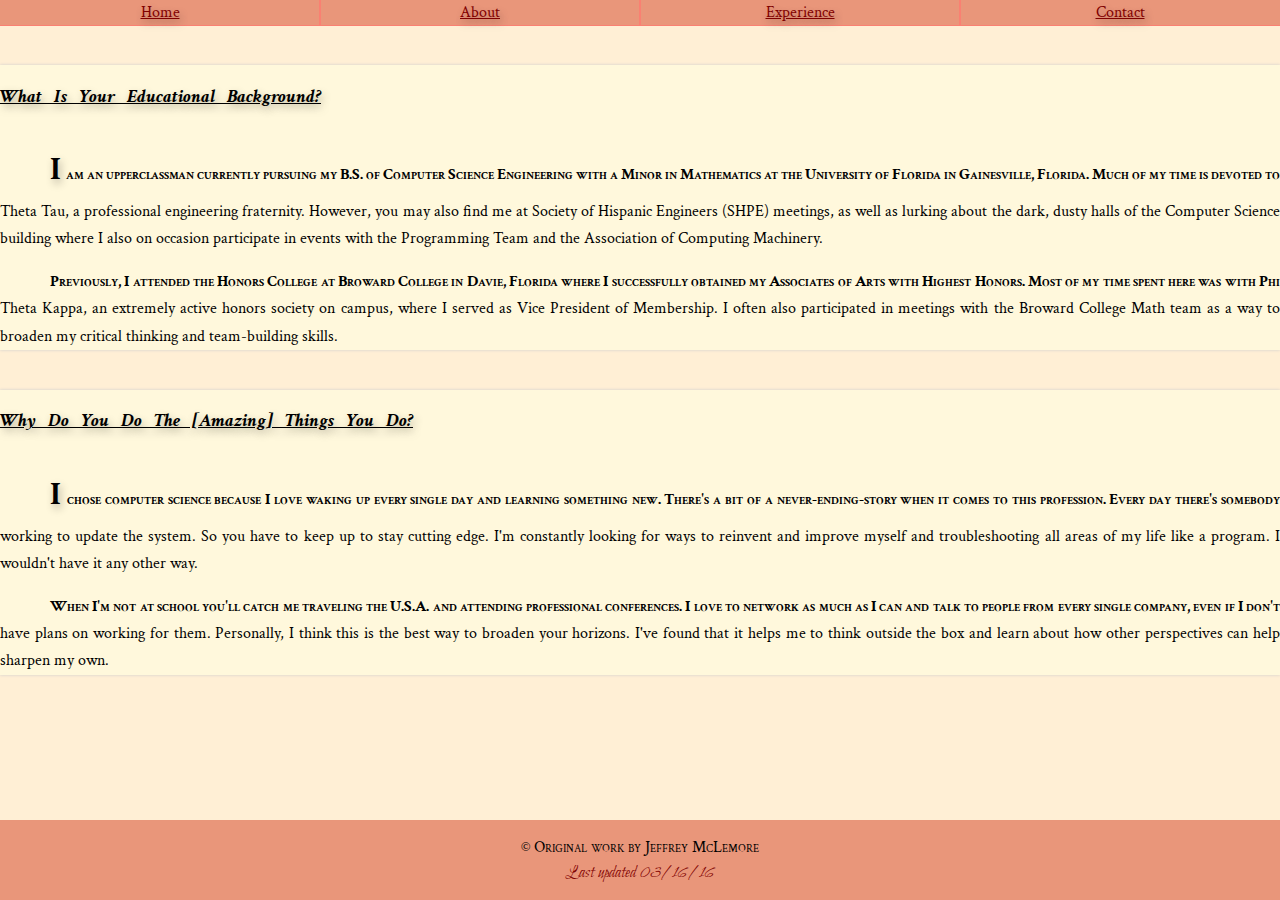
==== client/views/aboutme.html @ 3198cdb3 "Merge pull request #1 from jmclemore368/revamp" ====
<!doctype html>
<html>

<!--=========================================================================-->
<!-- Head holds metadata - information about the document -->
<head>
    <title>Jeffrey McLemore</title>
    <!-- Specifiy encoding scheme due to security vulnerability in IE -->
    <meta charset="utf-8" />

    <!-- Some meta tag key-value pairs -->
    <meta name="description" content="Jeffrey McLemore Personal Website">
    <meta name="author" content="Jeffrey McLemore">
    <meta name="viewport" content="width=device-width, initial-scale=1.0, maximum-scale=1.0, user-scalable=no" />

    <!-- Title of the page, to appear on tab bar -->
    <title>UF Theta Tau</title>

    <!--  Custom imported stylesheet -->
    <link rel="stylesheet" href="../../public/css/main.css">
    <link href='https://fonts.googleapis.com/css?family=Crimson+Text|Cinzel|Bilbo+Swash+Caps' rel='stylesheet' type='text/css'>

</head>

<!--=========================================================================-->
<!-- Body - where the document's visible content resides -->
<body>

    <nav class="navbar">
      <ul class="navbar-list">
        <li><a class = "navbar-link" href="../../index.html">Home</a></li>
        <li><a class = "navbar-link" href="">About</a></li>
        <li><a class = "navbar-link" href="experience.html">Experience</a></li>
        <li><a class = "navbar-link" href="contact.html">Contact</a></li>
      </ul>
    </nav>

    <main class="content">
      <div class="event-wrapper">
        <div class="event-body">
          <div class="event-heading">
            <h3><em>What is your educational background?</em></h3>
          </div>
          <p class="drop-cap">
            I am an upperclassman currently pursuing my B.S. of Computer Science Engineering
      			with a Minor in Mathematics at the University of Florida in Gainesville, Florida.
      			Much of my time is devoted to Theta Tau, a professional engineering fraternity.
      			However, you may also find me at Society of Hispanic Engineers (SHPE) meetings, as
      			well as lurking about the dark, dusty halls of the Computer Science building
      			where I also on occasion participate in events with the Programming Team and the
      			Association of Computing Machinery.
          </p>
          <p>
            Previously, I attended the Honors College at Broward College in Davie, Florida where
            I successfully obtained my Associates of Arts with Highest Honors. Most of my time
            spent here was with Phi Theta Kappa, an extremely active honors society on campus,
            where I served as Vice President of Membership. I often also participated in meetings
            with the Broward College Math team as a way to broaden my critical thinking and
            team-building skills.
          </p>
        </div>
      </div>
      <div class="event-wrapper">
        <div class="event-body">
          <div class="event-heading">
            <h3><em>Why do you do the [amazing] things you do?</em></h3>
          </div>
    		<p class="drop-cap">
            I chose computer science because I love waking up every single day and learning something
      			new. There's a bit of a never-ending-story when it comes to this profession. Every
      			day there's somebody working to update the system. So you have
      			to keep up to stay cutting edge. I'm constantly looking for ways to reinvent and
      			improve myself and troubleshooting all areas of my life like a program. I wouldn't have it any
      			other way.
        </p>
    		<p>
      			When I'm not at school you'll catch me traveling the U.S.A. and attending professional
      			conferences. I love to network as much as I can and talk to people from every single
      			company, even if I don't have plans on working for them. Personally, I think this is the best
      			way to broaden your horizons. I've found that it helps me to think outside
      			the box and learn about how other perspectives can help sharpen my own.
        </p>
        </div>
      </div>
    </main>


    <footer class="footer-sticky">
      <div class="center-vh">
        &copy; Original work by Jeffrey McLemore
        <span id="bilbo">Last updated 03/16/16</span>
      </div>
    </footer>
</body>
</html>
---- public/css/main.css ----
/* ======================================================== */
/*MAIN*/
html {
    position: relative;
    min-height: 100%;
}
body {
  margin: 0 0 120px 0; /* bottom = footer height */
  font-family: "Crimson Text", serif;
  background-color: papayawhip;
}
main {
  min-height: 500px;
}
/* ======================================================== */
/*NAVBAR*/
.navbar {
	position: relative;
	min-height: 25px;
	line-height: 25px;
  z-index: 1000;
  background: darksalmon;
}
.navbar-list{
  list-style-type: none;
  width: 100%;
  margin: 0px;
  padding: 0px;
}
.navbar li{
  display: block;
  float: left;
  width: 25%;
  min-width: 75px;
  text-align: center;
  outline: 1px solid salmon;
}
.navbar-link {
  color: maroon ;
  position: relative;
  top: 30%;
  text-shadow: 2px 4px 8px rgba(0,0,0,0.3);
}

/* ======================================================== */
/* FOOTER */
.footer-sticky {
  position: absolute;
  left: 0;
  bottom: 0;
  height: 80px;
  width: 100%;
  background: darksalmon;
}
.center-vh{
  position: absolute;
  margin: auto;
  top: 0;
  right: 0;
  bottom: 0;
  left: 0;
  width: 250px;
  height: 50px;
  line-height: 25px;
  text-align: center;
  border-radius: 3px;
  font-variant: small-caps;
}
.center-vh #bilbo{
  font-family: 'Bilbo Swash Caps', cursive;
  font-variant: normal;
  font-size: large;
  color: maroon;
}
.super{
  vertical-align: super;
}
/* ======================================================== */
#img-responsive{
  max-width: 100%;
  height: auto;
	border-radius: 100px 100px;
  border: solid grey 2px;
  box-shadow: 3px 3px 3px #888888;
}
/* ======================================================== */
/* main content of the page*/
.content{
  position: relative;
  margin: 0;
  padding: 0;
}
.thumbnail-vhc{
  position: absolute;
  top: 50%;
  left: 50%;
  transform: translate(-50%, -50%);
  min-width: 320px;
  box-shadow: 0 0 16px DarkSalmon;
  background: Cornsilk;
  margin-top: 20px;

}
h1, h4{
  margin: 0px 0px;
  padding: 0px;
}
.thumbnail-header{
  position: relative;
  text-transform: capitalize;
  left: 0;
  right: 0;
  height: 30%;
  text-align: center;
  word-spacing: .5em;
  padding: 0px 10px;
  text-shadow: 8px 8px 8px rgba(0,0,0,0.3);
}
.thumbnail-img{
}
.thumbnail-img img{
	display:block;
	margin:auto;
}
.thumbnail-subheader{
  font-family: 'Cinzel', serif;
	text-align: center;
  text-decoration: underline;
}
.thumbnail-subheader a{
  color: maroon;
  text-shadow: 2px 4px 8px rgba(0,0,0,0.3);
}
.thumbnail-text{
  margin-top: 0px;
  line-height: 1.7;
  text-align: center;
}
/* ======================================================== */
.event-heading{
	position: relative;
	display: inline-block;
  word-spacing: .5em;
  text-transform: capitalize;
  text-align: left;
  text-decoration: underline;
  text-shadow: 2px 4px 8px rgba(0,0,0,0.3);
}
.event-body:first-child{
  margin-top: 40px;
}

.event-body{
  background: Cornsilk ;
  box-shadow: 0 0 3px #ccc;
}
.event-body p{
  text-align: justify;
  line-height: 1.7;
  text-indent: 50px;
}
p:first-child{
  text-indent: 0px;
}
p:first-line{
  font-variant: small-caps;
  font-weight: bold;
}
.drop-cap:first-letter{
  font-size: xx-large;
  font-weight: bold;
  margin-right: 2px;
  border-radius: 3px;
  height: 1em;
  text-shadow: 2px 4px 8px rgba(0,0,0,0.3);
}
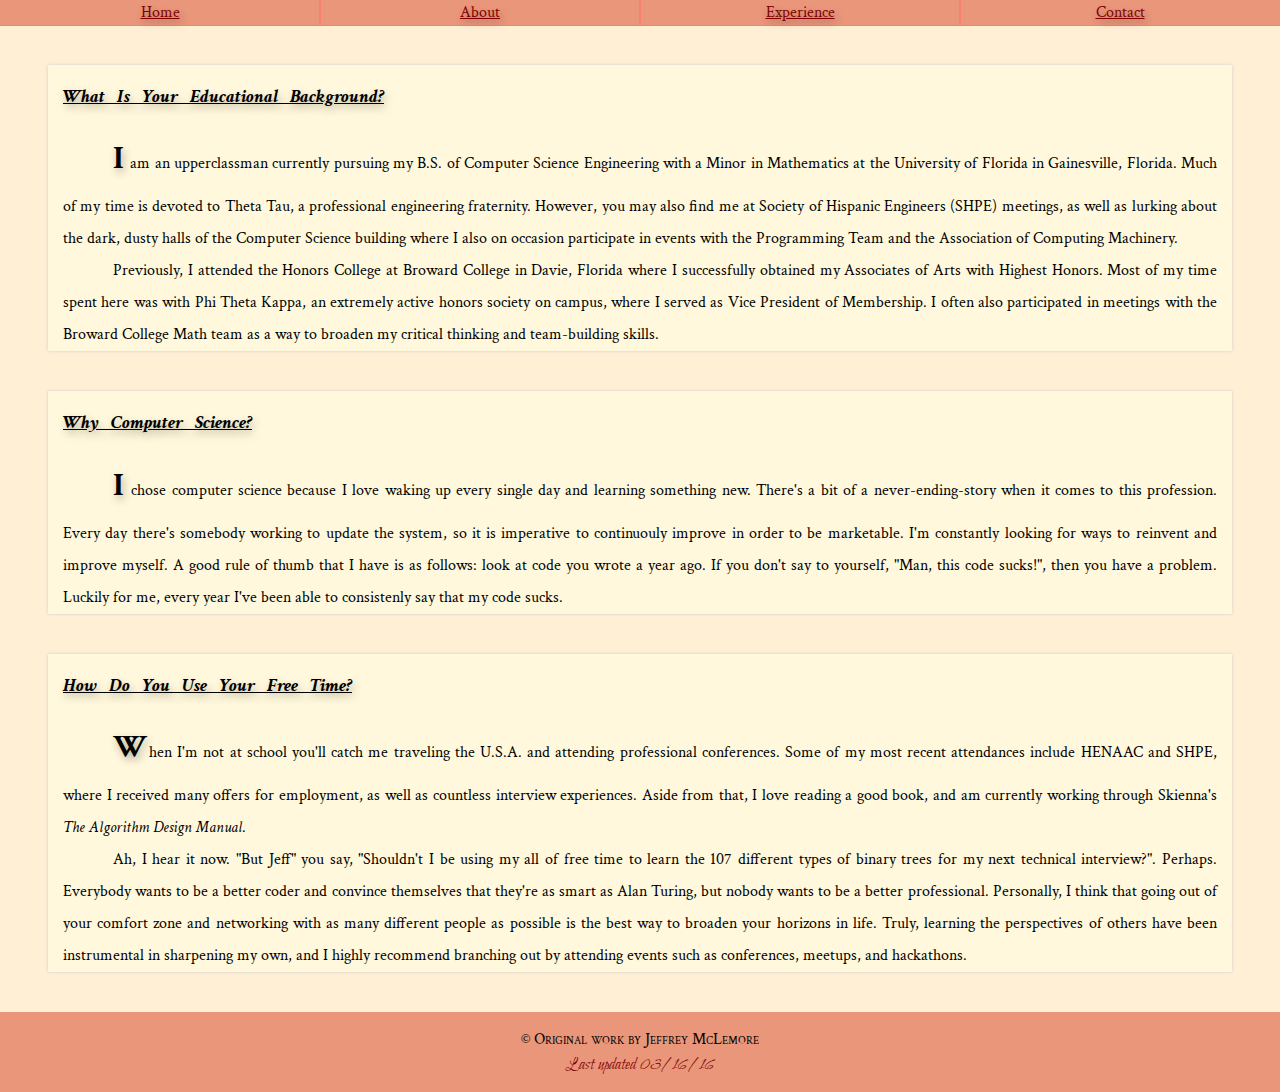
==== commit 3c49108a: "feat(browser): IE warning message, updated profile" ====
--- a/client/views/aboutme.html
+++ b/client/views/aboutme.html
@@ -20,6 +20,17 @@
     <link rel="stylesheet" href="../../public/css/main.css">
     <link href='https://fonts.googleapis.com/css?family=Crimson+Text|Cinzel|Bilbo+Swash+Caps' rel='stylesheet' type='text/css'>
 
+    <!--[if IE]>
+    <div id="warning">
+      <div id="message">
+        <em>
+          Sorry, Internet Explorer is not supported. Be a good lad and come back after
+          you've downloaded something like Firefox or Chrome.
+        </em>
+      </div>
+    </div>
+    <![endif]-->
+    
 </head>
 
 <!--=========================================================================-->
@@ -63,23 +74,40 @@
       <div class="event-wrapper">
         <div class="event-body">
           <div class="event-heading">
-            <h3><em>Why do you do the [amazing] things you do?</em></h3>
+            <h3><em>Why computer science?</em></h3>
           </div>
     		<p class="drop-cap">
             I chose computer science because I love waking up every single day and learning something
       			new. There's a bit of a never-ending-story when it comes to this profession. Every
-      			day there's somebody working to update the system. So you have
-      			to keep up to stay cutting edge. I'm constantly looking for ways to reinvent and
-      			improve myself and troubleshooting all areas of my life like a program. I wouldn't have it any
-      			other way.
+      			day there's somebody working to update the system, so it is imperative to continuouly improve
+            in order to be marketable. I'm constantly looking for ways to reinvent and improve myself. A
+            good rule of thumb that I have is as follows: look at code you wrote a year ago. If you don't
+            say to yourself, "Man, this code sucks!", then you have a problem. Luckily for me, every year
+            I've been able to consistenly say that my code sucks.
         </p>
-    		<p>
-      			When I'm not at school you'll catch me traveling the U.S.A. and attending professional
-      			conferences. I love to network as much as I can and talk to people from every single
-      			company, even if I don't have plans on working for them. Personally, I think this is the best
-      			way to broaden your horizons. I've found that it helps me to think outside
-      			the box and learn about how other perspectives can help sharpen my own.
-        </p>
+        </div>
+      </div>
+      <div class="event-wrapper">
+        <div class="event-body">
+          <div class="event-heading">
+            <h3><em>How do you use your free time?</em></h3>
+          </div>
+          <p class="drop-cap">
+              When I'm not at school you'll catch me traveling the U.S.A. and attending professional
+              conferences. Some of my most recent attendances include HENAAC and SHPE, where I received
+              many offers for employment, as well as countless interview experiences. Aside from that, I
+              love reading a good book, and am currently working through Skienna's <em>The Algorithm Design Manual</em>.
+          </p>
+          <p>
+              Ah, I hear it now. "But Jeff" you say, "Shouldn't I be using my all of free time to learn the
+              107 different types of binary trees for my next technical interview?". Perhaps. Everybody
+              wants to be a better coder and convince themselves that they're as smart as Alan Turing, but
+              nobody wants to be a better professional. Personally, I think that going out of your comfort
+              zone and networking with as many different people as possible is the best way to broaden
+              your horizons in life. Truly, learning the perspectives of others have been instrumental
+              in sharpening my own, and I highly recommend branching out by attending events such as
+              conferences, meetups, and hackathons.
+          </p>
         </div>
       </div>
     </main>
--- a/public/css/main.css
+++ b/public/css/main.css
@@ -11,6 +11,14 @@
 }
 main {
   min-height: 500px;
+}
+p {
+  margin: 0px;
+  padding: 0px;
+}
+h1, h4{
+  margin: 0px;
+  padding: 0px;
 }
 /* ======================================================== */
 /*NAVBAR*/
@@ -18,7 +26,7 @@
 	position: relative;
 	min-height: 25px;
 	line-height: 25px;
-  z-index: 1000;
+  z-index: 1;
   background: darksalmon;
 }
 .navbar-list{
@@ -95,15 +103,11 @@
   top: 50%;
   left: 50%;
   transform: translate(-50%, -50%);
-  min-width: 320px;
+  min-width: 395px;
   box-shadow: 0 0 16px DarkSalmon;
   background: Cornsilk;
   margin-top: 20px;
 
-}
-h1, h4{
-  margin: 0px 0px;
-  padding: 0px;
 }
 .thumbnail-header{
   position: relative;
@@ -113,7 +117,7 @@
   height: 30%;
   text-align: center;
   word-spacing: .5em;
-  padding: 0px 10px;
+  padding: 25px 15px;
   text-shadow: 8px 8px 8px rgba(0,0,0,0.3);
 }
 .thumbnail-img{
@@ -126,17 +130,24 @@
   font-family: 'Cinzel', serif;
 	text-align: center;
   text-decoration: underline;
+  padding: 15px 15px;
 }
 .thumbnail-subheader a{
   color: maroon;
   text-shadow: 2px 4px 8px rgba(0,0,0,0.3);
 }
 .thumbnail-text{
-  margin-top: 0px;
-  line-height: 1.7;
-  text-align: center;
-}
-/* ======================================================== */
+  padding-bottom: 8px; /* To make up for the drop cap padding */
+  padding-left: 15px;
+  padding-right: 15px;
+  text-align: center;
+}
+
+
+/* ======================================================== */
+.event-wrapper{
+  padding: 0em 3em;
+}
 .event-heading{
 	position: relative;
 	display: inline-block;
@@ -149,22 +160,18 @@
 .event-body:first-child{
   margin-top: 40px;
 }
-
 .event-body{
   background: Cornsilk ;
   box-shadow: 0 0 3px #ccc;
+  padding: 0px 15px;
 }
 .event-body p{
   text-align: justify;
-  line-height: 1.7;
+  line-height: 2.0;
   text-indent: 50px;
 }
 p:first-child{
   text-indent: 0px;
-}
-p:first-line{
-  font-variant: small-caps;
-  font-weight: bold;
 }
 .drop-cap:first-letter{
   font-size: xx-large;
@@ -174,3 +181,26 @@
   height: 1em;
   text-shadow: 2px 4px 8px rgba(0,0,0,0.3);
 }
+
+/* ======================================================== */
+
+#warning {
+  opacity:1;
+  background: papayawhip;
+  position: fixed;
+  width: 100%;
+  height: 100%;
+  top: 0px;
+  left: 0px;
+  z-index:1000;
+}
+#message {
+  position: absolute;
+  left: 25%;
+  right: 25%;
+  top: 50%;
+  width: 50%;
+  text-align: center;
+  box-shadow: 0 0 16px DarkSalmon;
+  background: Cornsilk;
+}
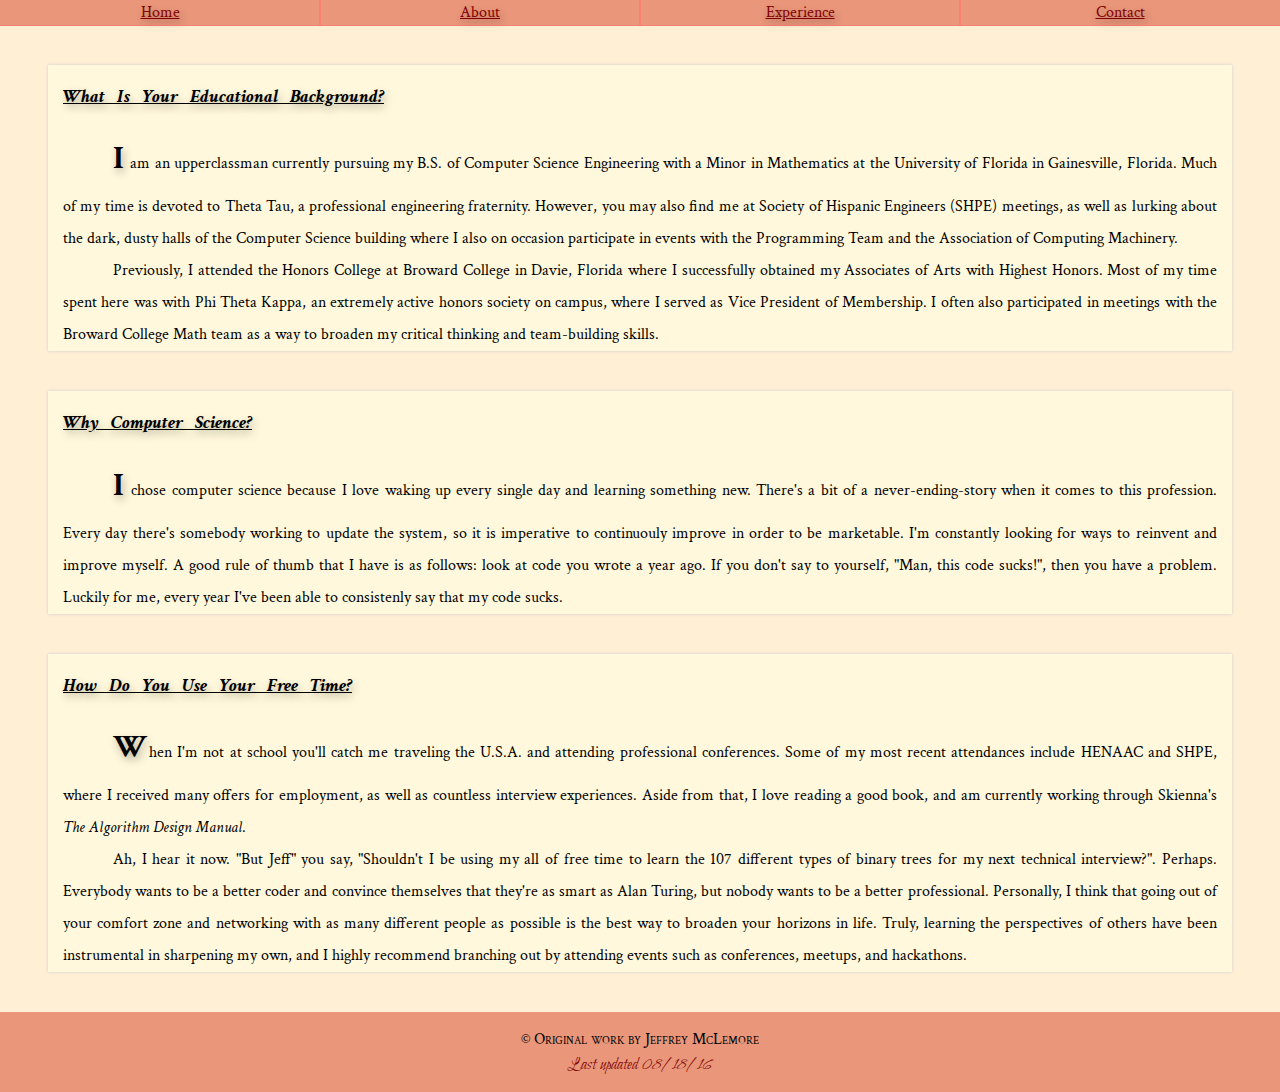
==== commit 228ae44c: "Updated last changed date" ====
--- a/client/views/aboutme.html
+++ b/client/views/aboutme.html
@@ -30,7 +30,7 @@
       </div>
     </div>
     <![endif]-->
-    
+
 </head>
 
 <!--=========================================================================-->
@@ -116,7 +116,7 @@
     <footer class="footer-sticky">
       <div class="center-vh">
         &copy; Original work by Jeffrey McLemore
-        <span id="bilbo">Last updated 03/16/16</span>
+        <span id="bilbo">Last updated 08/18/16</span>
       </div>
     </footer>
 </body>
